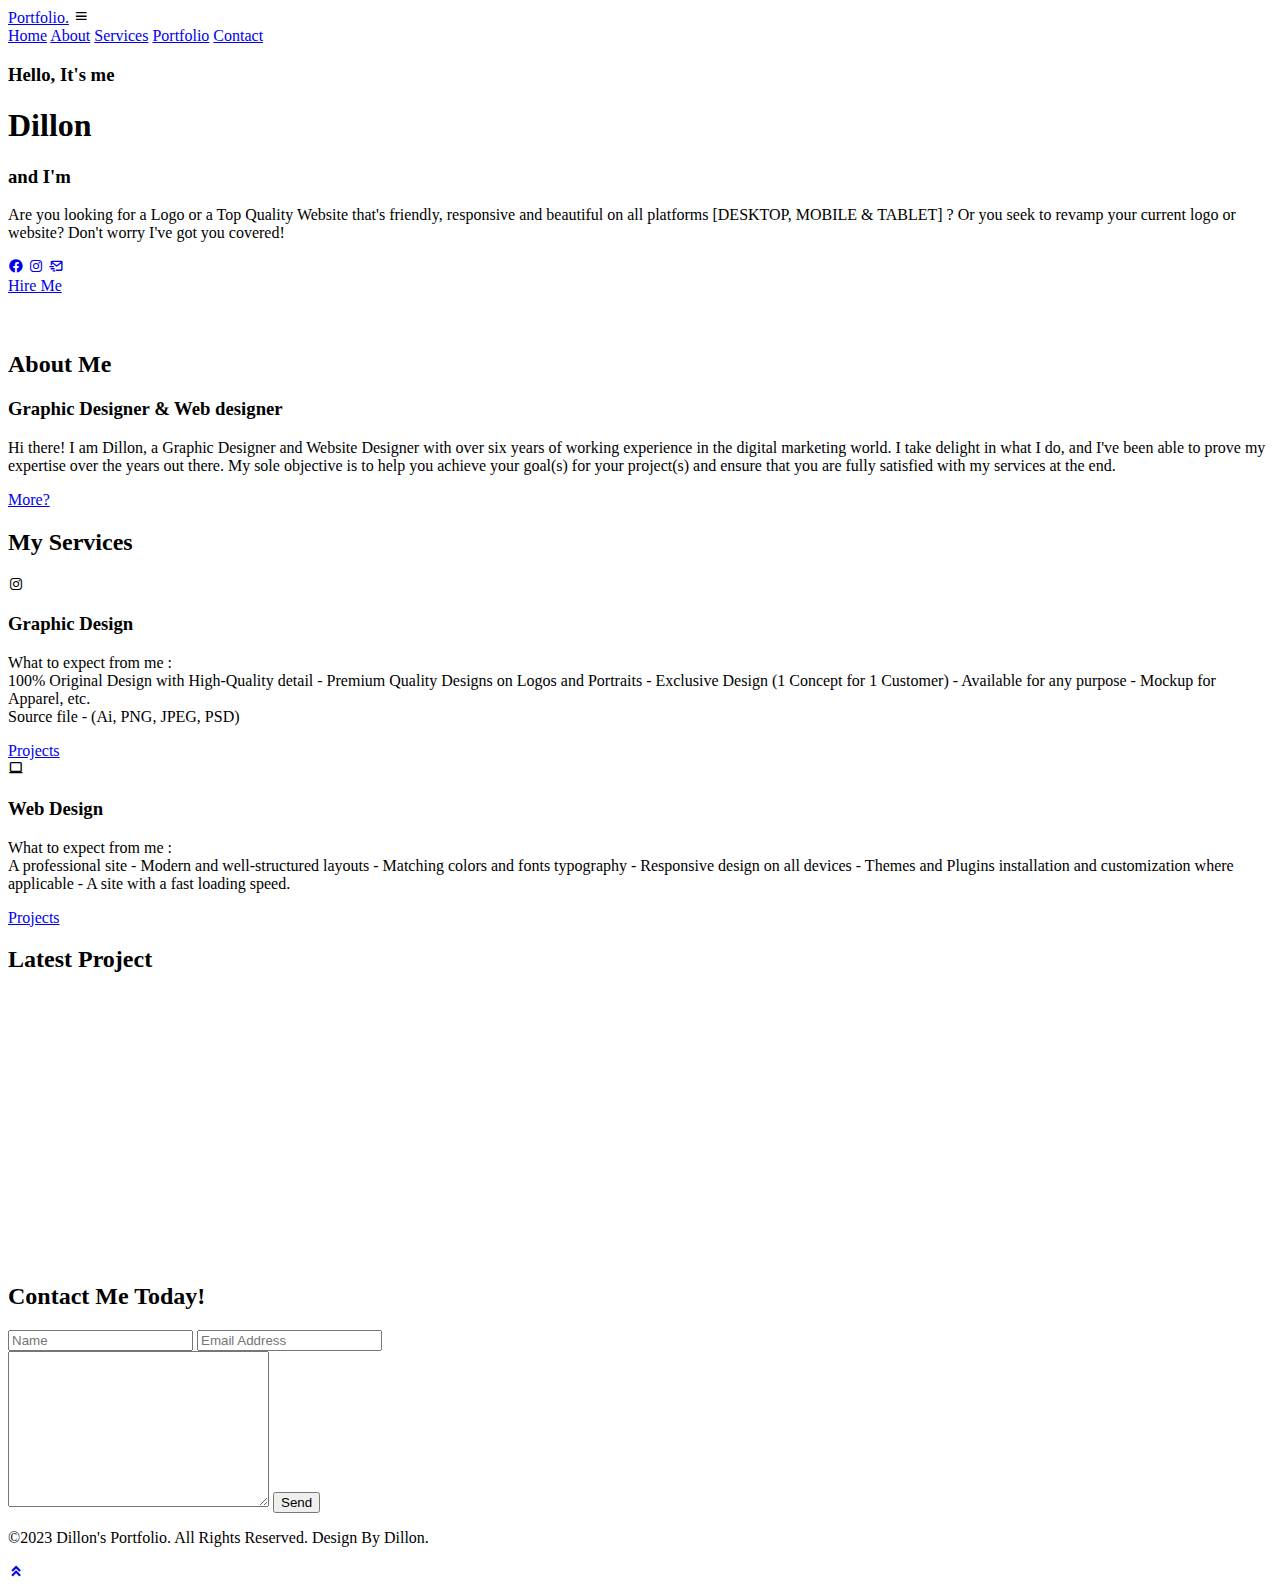
==== index.html @ d37be58a "Add files via upload" ====
<!DOCTYPE html>
<html>
<head>
	<meta charset="utf-8">
	<meta name="viewport" content="width=device-width, initial-scale=1">
	<link rel="icon" type="image/x-icon" href="images/favicon.ico">
	<title>Portfolio Website</title>
	<link href='https://unpkg.com/boxicons@2.1.4/css/boxicons.min.css' rel='stylesheet'>
	<link rel="stylesheet" type="text/css" href="style.css">
	

</head>
<body>
	<header class="header">
		<a href="#" class="logo">Portfolio.</a>

		<i class='bx bx-menu' id="menu-icon"></i>

		<nav class="navbar">
			<a href="#home" class="active">Home</a>
			<a href="#about">About</a>
			<a href="#services">Services</a>
			<a href="#portfolio">Portfolio</a>
			<a href="#contact">Contact</a>
		</nav>
	</header>

	<!-- home section design -->

	<section class="home" id="home">
		<div class="home-content">
			<h3>Hello, It's me</h3>
			<h1>Dillon</h1>
			<h3>and I'm <span class="multiple-text"></span></h3>
			<p>Are you looking for a Logo or a Top Quality Website that's friendly, responsive and beautiful on all platforms [DESKTOP, MOBILE & TABLET] ? Or you seek to revamp your current logo or website? Don't worry I've got you covered! 

			</p>
			<div class="social-media">
				<a href="#"><i class='bx bxl-facebook-circle'></i></a>
				<a href="#"><i class='bx bxl-instagram'></i></a>
				<a href="#"><i class='bx bx-mail-send'></i></a>
			</div>
			<a href="#" class="btn">Hire Me</a>
		</div>

		<div class="home-img">
			<img src="images/home.png" alt="">
		</div>
	</section>

	<!-- about section design -->
	<section class="about" id="about">
		<div class="about-img">
			<img src="images/about.png" alt="">
		</div>
		<div class="about-content">
			<h2 class="heading">About <span>Me</span></h2>
			<h3>Graphic Designer & Web designer</h3>
			<p>Hi there! I am Dillon, a Graphic Designer and Website Designer with over six years of working experience in the digital marketing world. 
			   I take delight in what I do, and I've been able to prove my expertise over the years out there. My sole objective is to help you achieve your goal(s) for your project(s) and
			   ensure that you are fully satisfied with my services at the end.
			</p>
			<a href="#services" class="btn">More?</a>
		</div>
	</section>

	<!-- services section design -->
	<section class="services" id="services">
		<h2 class="heading">My <span>Services</span></h2>

		<div class="services-container">
			<div class="services-box">
				<i class='bx bxl-instagram'></i>
				<h3>Graphic Design</h3>
				<p>What to expect from me : <br>

					100% Original Design with High-Quality detail -
					Premium Quality Designs on Logos and Portraits - Exclusive Design (1 Concept for 1 Customer) -
					Available for any purpose - Mockup for Apparel, etc. <br>
					Source file - (Ai, PNG, JPEG, PSD)
				</p>
				<a href="#" class="btn">Projects</a>
			</div>

			<div class="services-box">
				<i class='bx bx-laptop'></i>
				<h3>Web Design</h3>
				<p>What to expect from me : <br>

					A professional site - Modern and well-structured layouts - Matching colors and fonts typography - 
					Responsive design on all devices - Themes and Plugins installation and 
					customization where applicable - 
					A site with a fast loading speed.
				</p>
				<a href="#portfolio" class="btn">Projects</a>
			</div>
		</div>
	</section>

	<!-- Portfolio section design -->
	<section class="portfolio" id="portfolio">
		<h2 class="heading">Latest <span>Project</span></h2>

		<div class="portfolio-container">
			<div class="portfolio-box">
				<img src="images/project1.png" alt="">
			</div>

			<div class="portfolio-box">
				<img src="images/project2.png" alt="">
			</div>

			<div class="portfolio-box">
				<img src="images/project3.png" alt="">
			</div>

			<div class="portfolio-box">
				<img src="images/project4.png" alt="">
			</div>

			<div class="portfolio-box">
				<img src="images/project5.png" alt="">
			</div>

			<div class="portfolio-box">
				<img src="images/project6.png" alt="">
			</div>

			<div class="portfolio-box">
				<img src="images/project7.png" alt="">
			</div>

			<div class="portfolio-box">
				<img src="images/project8.png" alt="">
			</div>

			<div class="portfolio-box">
				<img src="images/project9.png" alt="">
			</div>

			<div class="portfolio-box">
				<img src="images/project10.png" alt="">
			</div>

			<div class="portfolio-box">
				<img src="images/project11.png" alt="">
			</div>

			<div class="portfolio-box">
				<img src="images/project12.png" alt="">
			</div>

			<div class="portfolio-box">
				<img src="images/project13.png" alt="">
			</div>

			<div class="portfolio-box">
				<img src="images/project14.png" alt="">
			</div>

			<div class="portfolio-box">
				<img src="images/project15.png" alt="">
			</div>

		</div>
	</section>

	<!-- Contact section design -->
	<section class="contact" id="contact">
		<h2 class="heading">Contact Me<span> Today!</span></h2>

		<form action="https://formsubmit.co/770cb61cba14b41729c5e63ba75a9f93" method="POST">
			
			<!-- HoneyPot -->
			<input type="text" name="_honey" style="display: none;">

			<!-- Disable Captcha -->
			<input type="hidden" name="_captcha" value="false">

			<div class="input-box">
				<input type="text" placeholder="Name" name="name" minlength="3" required>
				<input type="email" id="email" name="email" placeholder="Email Address" required>
			</div>
				<textarea id="" cols="30" rows="10" name="project&nbsp;description" minlength="15" placeholder="&nbsp &nbsp  &nbsp &nbsp &nbsp &nbsp &nbsp &nbsp &nbsp &nbsp &nbsp &nbsp &nbsp &nbsp &nbsp &nbsp &nbsp &nbsp  &nbsp &nbsp &nbsp &nbsp &nbsp &nbsp &nbsp &nbsp &nbsp &nbsp &nbsp  Project Description" required >
				</textarea>

			<input type="submit" value="Send" class="btn">
		</form>
	</section>
	<!-- footer design -->
	<footer class="footer">
		<div class="footer-text">
			<p>©2023 Dillon's Portfolio. All Rights Reserved. Design By Dillon.</p>
		</div>
		<div class="footer-iconTop"><a href="#home">
			 <i class='bx bxs-chevrons-up'></i></a>
		</div>
	</footer>

	<!-- scroll reveal -->
	<script src="https://unpkg.com/scrollreveal"></script>

	<!-- typed javascript -->
	<script src="https://unpkg.com/typed.js@2.0.15/dist/typed.umd.js"></script>

	<!-- custom js -->
	<script src="script.js"></script>

	<!-- Contact submit form js -->
	<script src="https://smtpjs.com/v3/smtp.js"></script>
	
	
</body>
</html>
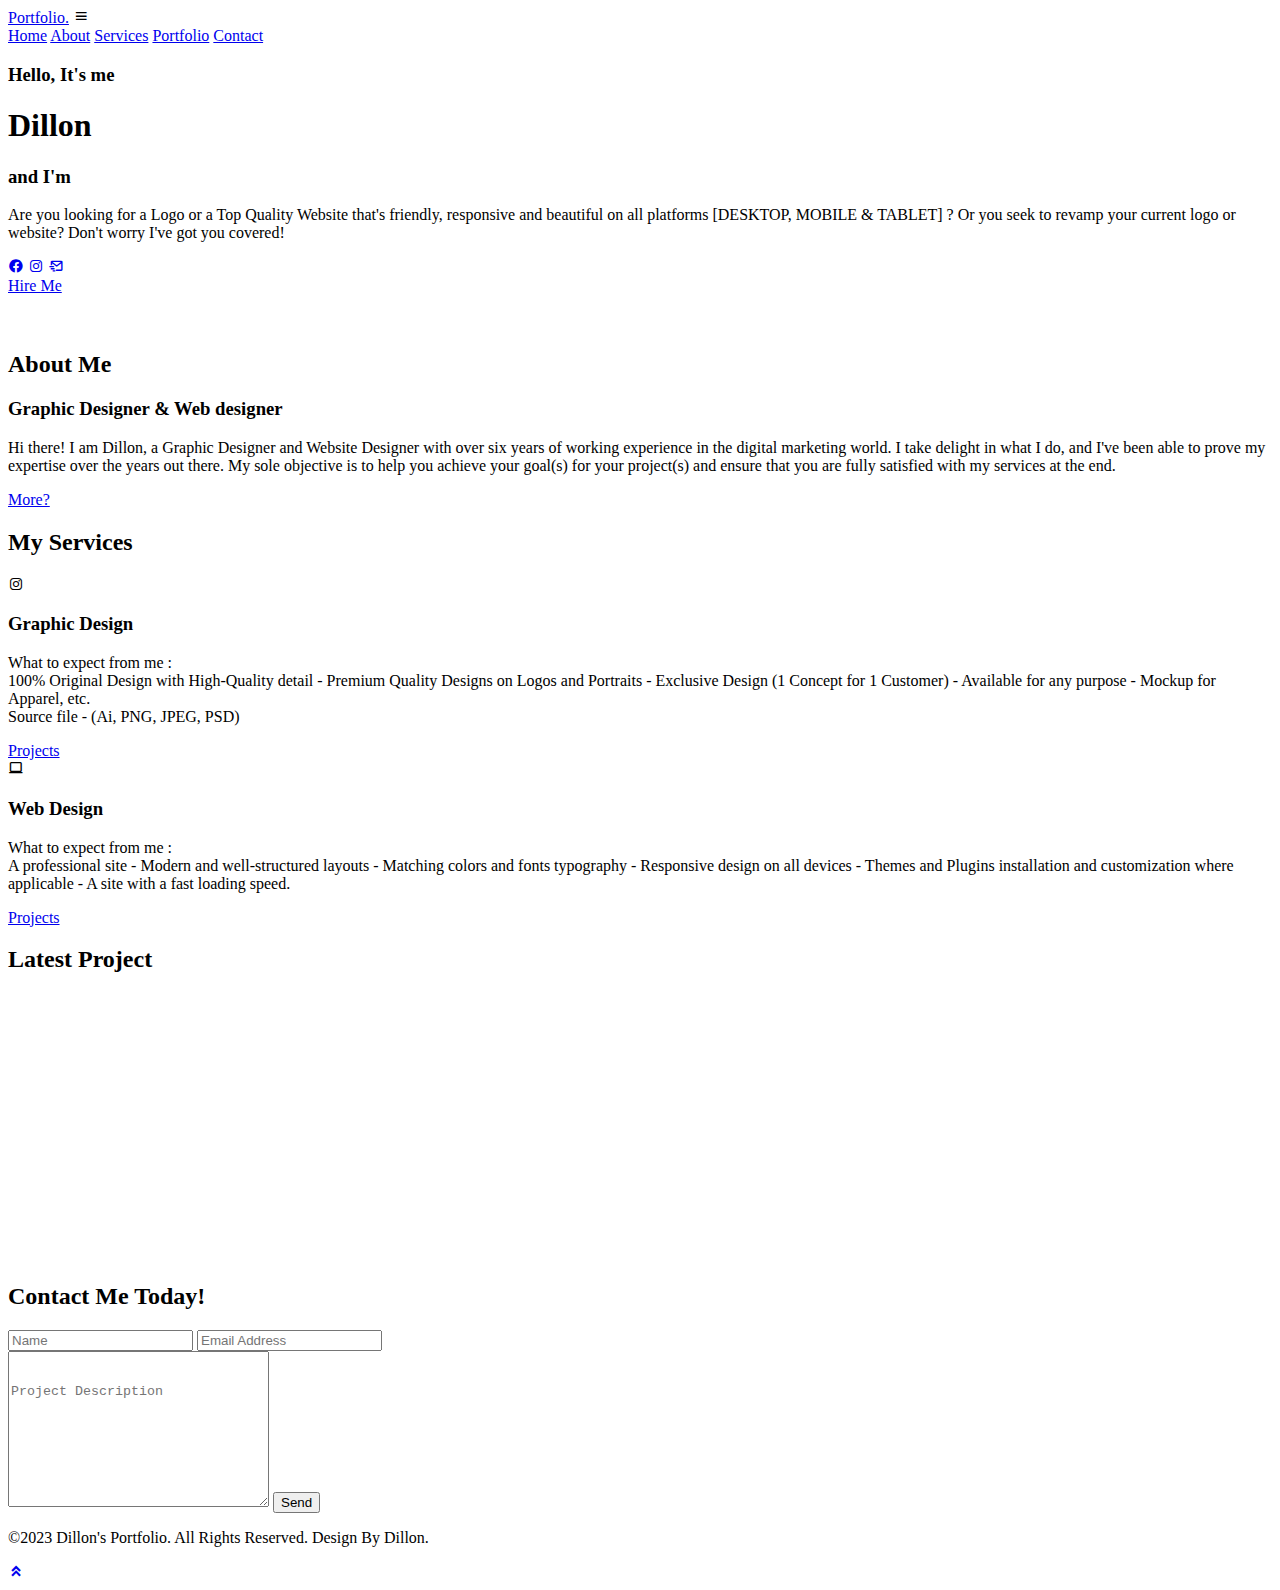
==== commit ad0fdc2c: "Add files via upload" ====
--- a/index.html
+++ b/index.html
@@ -169,21 +169,21 @@
 	<section class="contact" id="contact">
 		<h2 class="heading">Contact Me<span> Today!</span></h2>
 
-		<form action="https://formsubmit.co/770cb61cba14b41729c5e63ba75a9f93" method="POST">
+		<form action="https://formsubmit.co/dillonsgraphics@gmail.com" method="POST">
+			<form action="https://formsubmit.co/770cb61cba14b41729c5e63ba75a9f93" method="POST">
 			
-			<!-- HoneyPot -->
-			<input type="text" name="_honey" style="display: none;">
-
-			<!-- Disable Captcha -->
-			<input type="hidden" name="_captcha" value="false">
-
-			<div class="input-box">
-				<input type="text" placeholder="Name" name="name" minlength="3" required>
-				<input type="email" id="email" name="email" placeholder="Email Address" required>
-			</div>
-				<textarea id="" cols="30" rows="10" name="project&nbsp;description" minlength="15" placeholder="&nbsp &nbsp  &nbsp &nbsp &nbsp &nbsp &nbsp &nbsp &nbsp &nbsp &nbsp &nbsp &nbsp &nbsp &nbsp &nbsp &nbsp &nbsp  &nbsp &nbsp &nbsp &nbsp &nbsp &nbsp &nbsp &nbsp &nbsp &nbsp &nbsp  Project Description" required >
-				</textarea>
-
+				<!-- HoneyPot -->
+				<input type="text" name="_honey" style="display: none;">
+	
+				<!-- Disable Captcha -->
+				<input type="hidden" name="_captcha" value="false">
+	
+				<div class="input-box">
+					<input type="text" placeholder="Name" name="name" minlength="3" required>
+					<input type="email" id="email" name="email" placeholder="Email Address" required>
+				</div>
+
+			<textarea name="project-description" id="" cols="30" rows="10" minlength="15" placeholder="&nbsp &nbsp  &nbsp &nbsp &nbsp &nbsp &nbsp &nbsp &nbsp &nbsp &nbsp &nbsp &nbsp &nbsp &nbsp &nbsp &nbsp &nbsp  &nbsp &nbsp &nbsp &nbsp &nbsp &nbsp &nbsp &nbsp &nbsp &nbsp &nbsp  Project Description" required ></textarea>
 			<input type="submit" value="Send" class="btn">
 		</form>
 	</section>
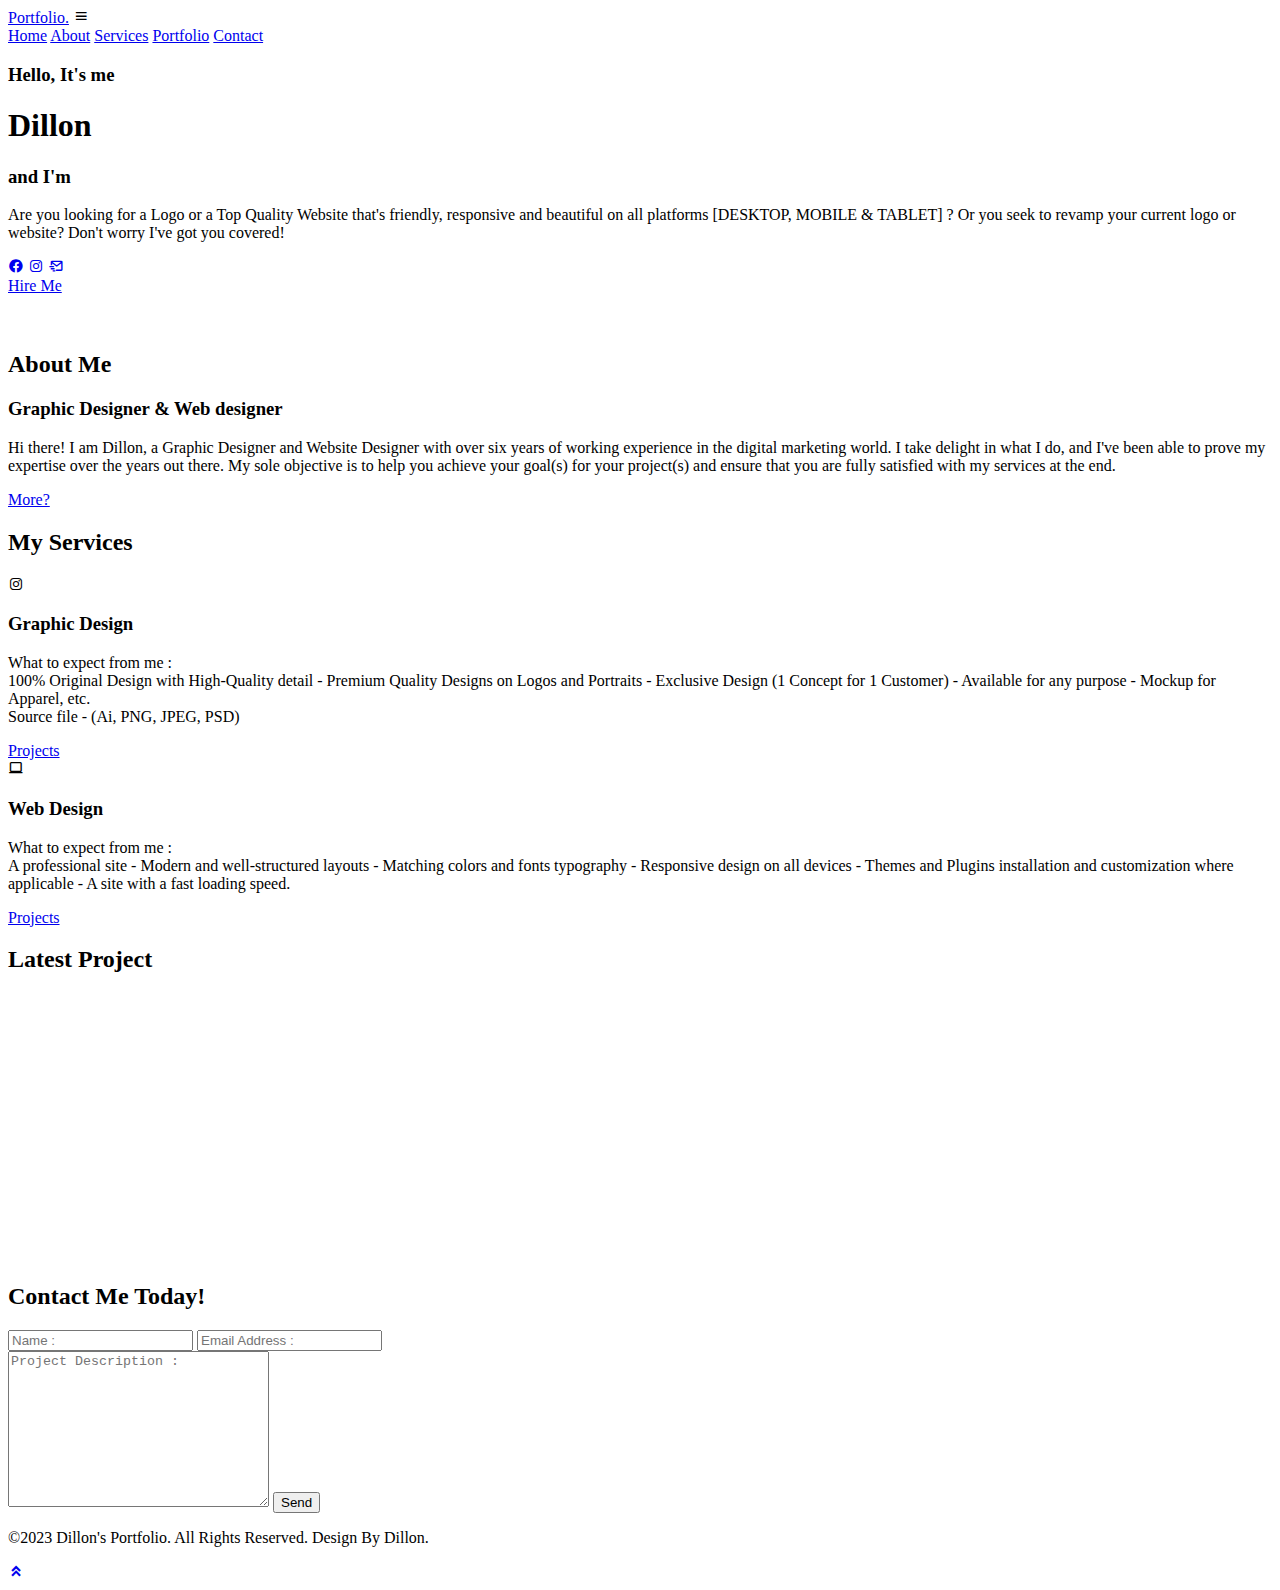
==== commit d19747ee: "Add files via upload" ====
--- a/index.html
+++ b/index.html
@@ -36,11 +36,11 @@
 
 			</p>
 			<div class="social-media">
-				<a href="#"><i class='bx bxl-facebook-circle'></i></a>
-				<a href="#"><i class='bx bxl-instagram'></i></a>
-				<a href="#"><i class='bx bx-mail-send'></i></a>
-			</div>
-			<a href="#" class="btn">Hire Me</a>
+				<a href="http://m.me/dillon.mosley.31"><i class='bx bxl-facebook-circle'></i></a>
+				<a href="https://ig.me/m/Dillonsgraphics"><i class='bx bxl-instagram'></i></a>
+				<a href="#contact"><i class='bx bx-mail-send'></i></a>
+			</div>
+			<a href="#contact" class="btn">Hire Me</a>
 		</div>
 
 		<div class="home-img">
@@ -79,7 +79,7 @@
 					Available for any purpose - Mockup for Apparel, etc. <br>
 					Source file - (Ai, PNG, JPEG, PSD)
 				</p>
-				<a href="#" class="btn">Projects</a>
+				<a href="https://instagram.com/dillonsgraphics?igshid=ZDdkNTZiNTM=" class="btn">Projects</a>
 			</div>
 
 			<div class="services-box">
@@ -169,21 +169,24 @@
 	<section class="contact" id="contact">
 		<h2 class="heading">Contact Me<span> Today!</span></h2>
 
-		<form action="https://formsubmit.co/dillonsgraphics@gmail.com" method="POST">
-			<form action="https://formsubmit.co/770cb61cba14b41729c5e63ba75a9f93" method="POST">
+		
+		<form action="https://formsubmit.co/770cb61cba14b41729c5e63ba75a9f93" method="POST">
 			
 				<!-- HoneyPot -->
 				<input type="text" name="_honey" style="display: none;">
 	
 				<!-- Disable Captcha -->
 				<input type="hidden" name="_captcha" value="false">
+
+				<!-- Sucess Message Link -->
+				<input type="hidden" name="_next" value="https://mansgotsites.github.io/Dillonsgraphics/success.html">
 	
 				<div class="input-box">
-					<input type="text" placeholder="Name" name="name" minlength="3" required>
-					<input type="email" id="email" name="email" placeholder="Email Address" required>
+					<input type="text" placeholder="Name :" name="name" minlength="3" required>
+					<input type="email" id="email" name="email" placeholder="Email Address :" required>
 				</div>
 
-			<textarea name="project-description" id="" cols="30" rows="10" minlength="15" placeholder="&nbsp &nbsp  &nbsp &nbsp &nbsp &nbsp &nbsp &nbsp &nbsp &nbsp &nbsp &nbsp &nbsp &nbsp &nbsp &nbsp &nbsp &nbsp  &nbsp &nbsp &nbsp &nbsp &nbsp &nbsp &nbsp &nbsp &nbsp &nbsp &nbsp  Project Description" required ></textarea>
+			<textarea name="project-description" id="" cols="30" rows="10" minlength="15" placeholder="Project Description :" required ></textarea>
 			<input type="submit" value="Send" class="btn">
 		</form>
 	</section>
